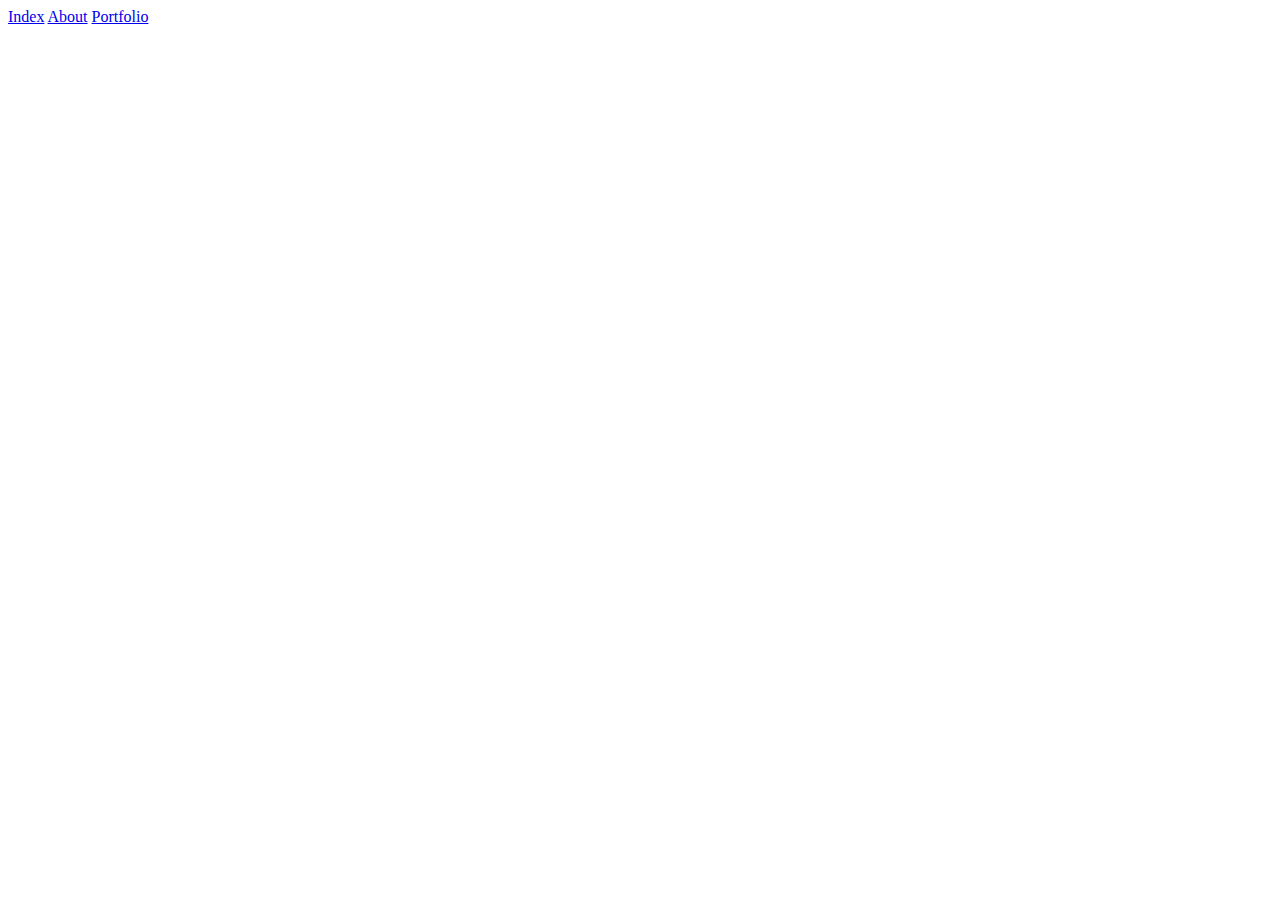
==== index.html @ eaac8f87 "'linked files together'" ====
<!DOCTYPE html>
<html lang="en">
<head>
    <meta charset="UTF-8">
    <meta name="viewport" content="width=device-width, initial-scale=1.0">
    <title>Document</title>
    <link rel="stylesheet" href="style.css">
    <a href="index.html">Index</a>
    <a href="about.html">About</a>
    <a href="portfolio.html">Portfolio</a>
</head>
<body>
    
</body>
</html>
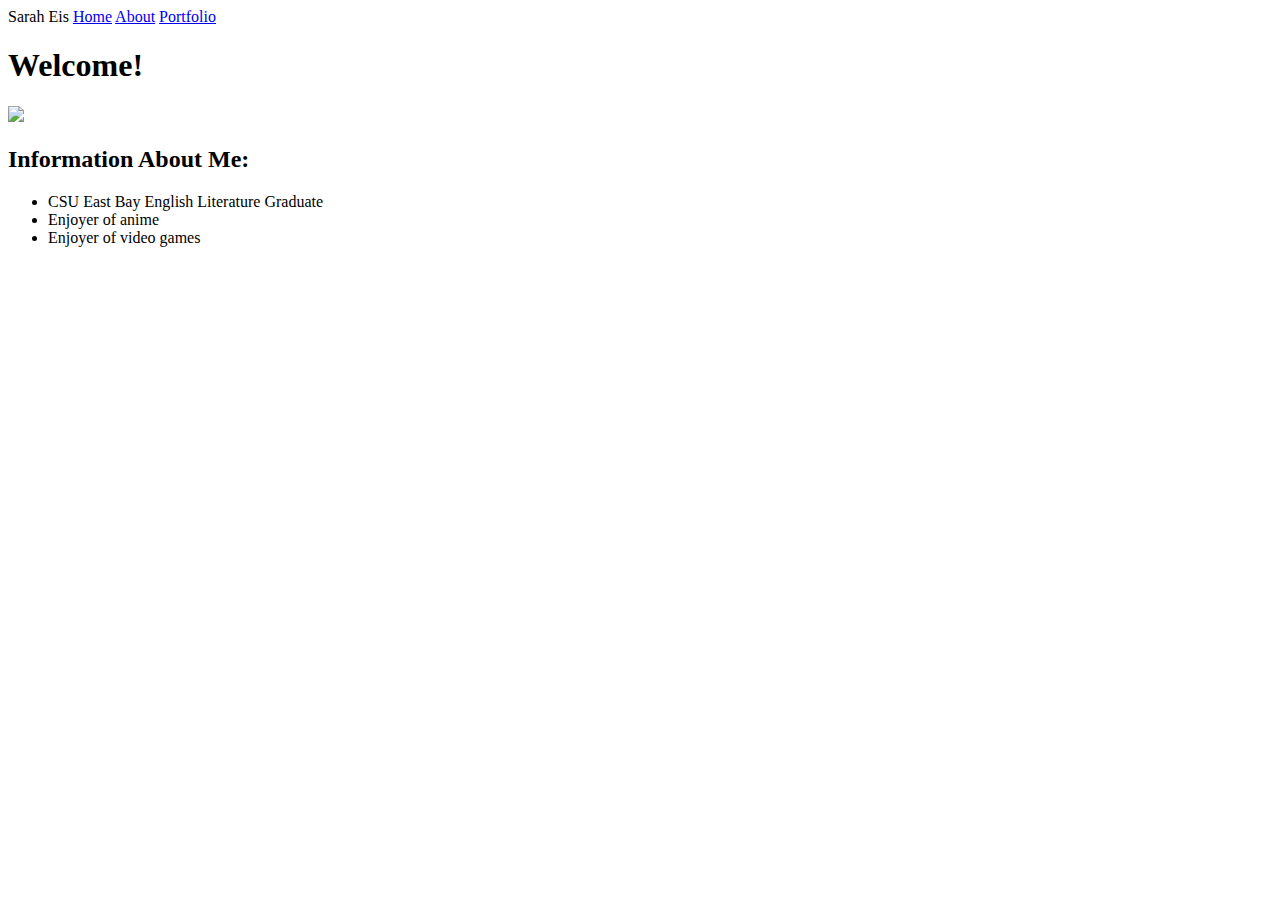
==== commit 9e77cae1: "'linked to js and added some content on home page'" ====
--- a/index.html
+++ b/index.html
@@ -3,13 +3,22 @@
 <head>
     <meta charset="UTF-8">
     <meta name="viewport" content="width=device-width, initial-scale=1.0">
-    <title>Document</title>
+    <title>Sarah's Personal Website</title>
     <link rel="stylesheet" href="style.css">
-    <a href="index.html">Index</a>
+    <script src="javascript.js"></script>
+    <a>Sarah Eis</a>
+    <a href="index.html">Home</a>
     <a href="about.html">About</a>
     <a href="portfolio.html">Portfolio</a>
 </head>
 <body>
-    
+    <h1>Welcome!</h1>
+<img src="sarahs-personal-website/pictureofme.PNG">
+    <h2>Information About Me:</h2>
+    <ul>
+        <li>CSU East Bay English Literature Graduate</li>
+        <li>Enjoyer of anime</li>
+        <li>Enjoyer of video games</li>
+    </ul>
 </body>
 </html>--- a/style.css
+++ b/style.css
@@ -0,0 +1,3 @@
+img {
+    width: 250px;
+}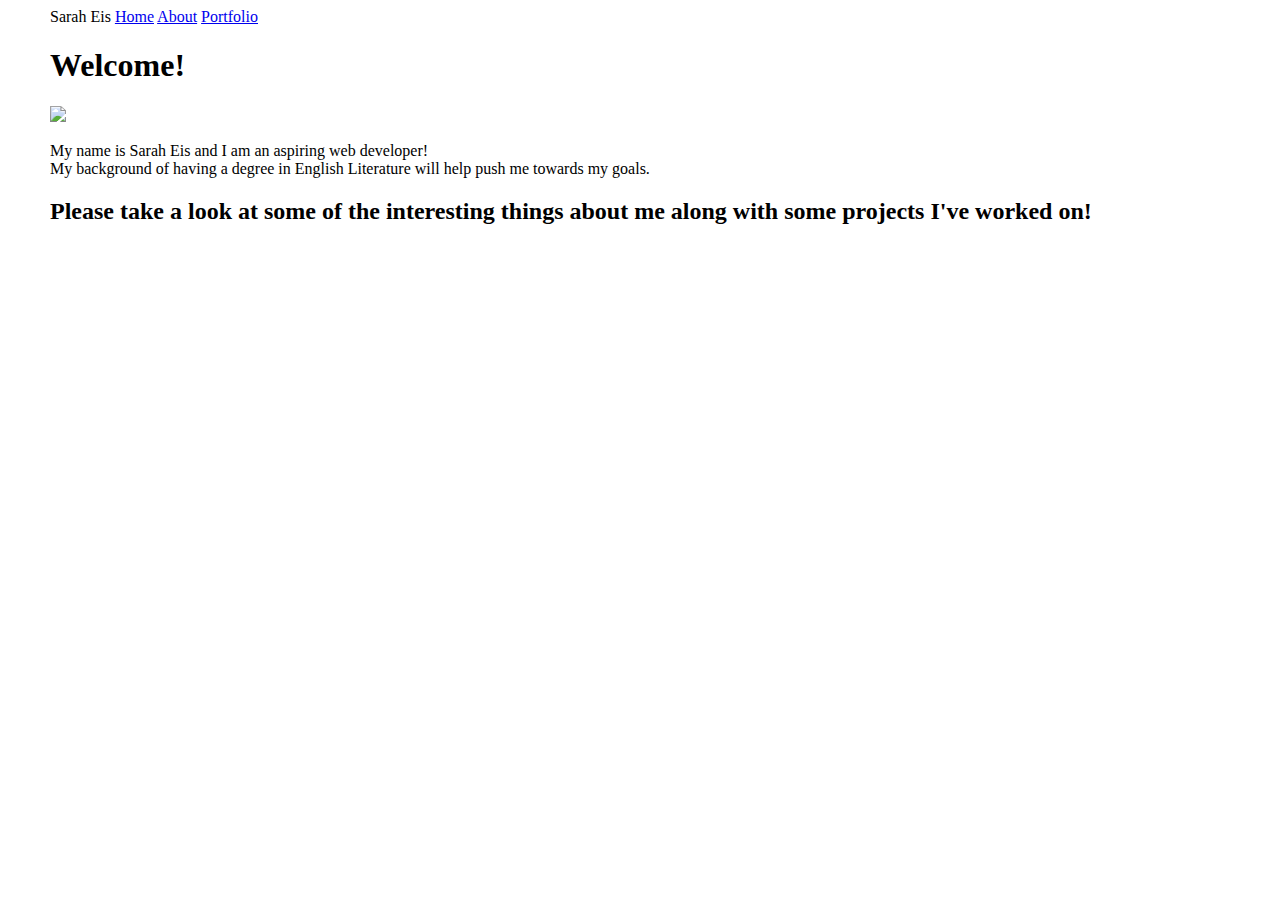
==== commit 00d8a08c: "'finished basic content for home page'" ====
--- a/index.html
+++ b/index.html
@@ -14,11 +14,9 @@
 <body>
     <h1>Welcome!</h1>
 <img src="sarahs-personal-website/pictureofme.PNG">
-    <h2>Information About Me:</h2>
-    <ul>
-        <li>CSU East Bay English Literature Graduate</li>
-        <li>Enjoyer of anime</li>
-        <li>Enjoyer of video games</li>
-    </ul>
+    <p>My name is Sarah Eis and I am an aspiring web developer! <br>
+        My background of having a degree in English Literature will help push me towards my goals.
+    </p>
+    <h2>Please take a look at some of the interesting things about me along with some projects I've worked on!</h2>
 </body>
 </html>--- a/style.css
+++ b/style.css
@@ -1,3 +1,7 @@
 img {
     width: 250px;
+}
+
+body{
+    margin-left: 50px;
 }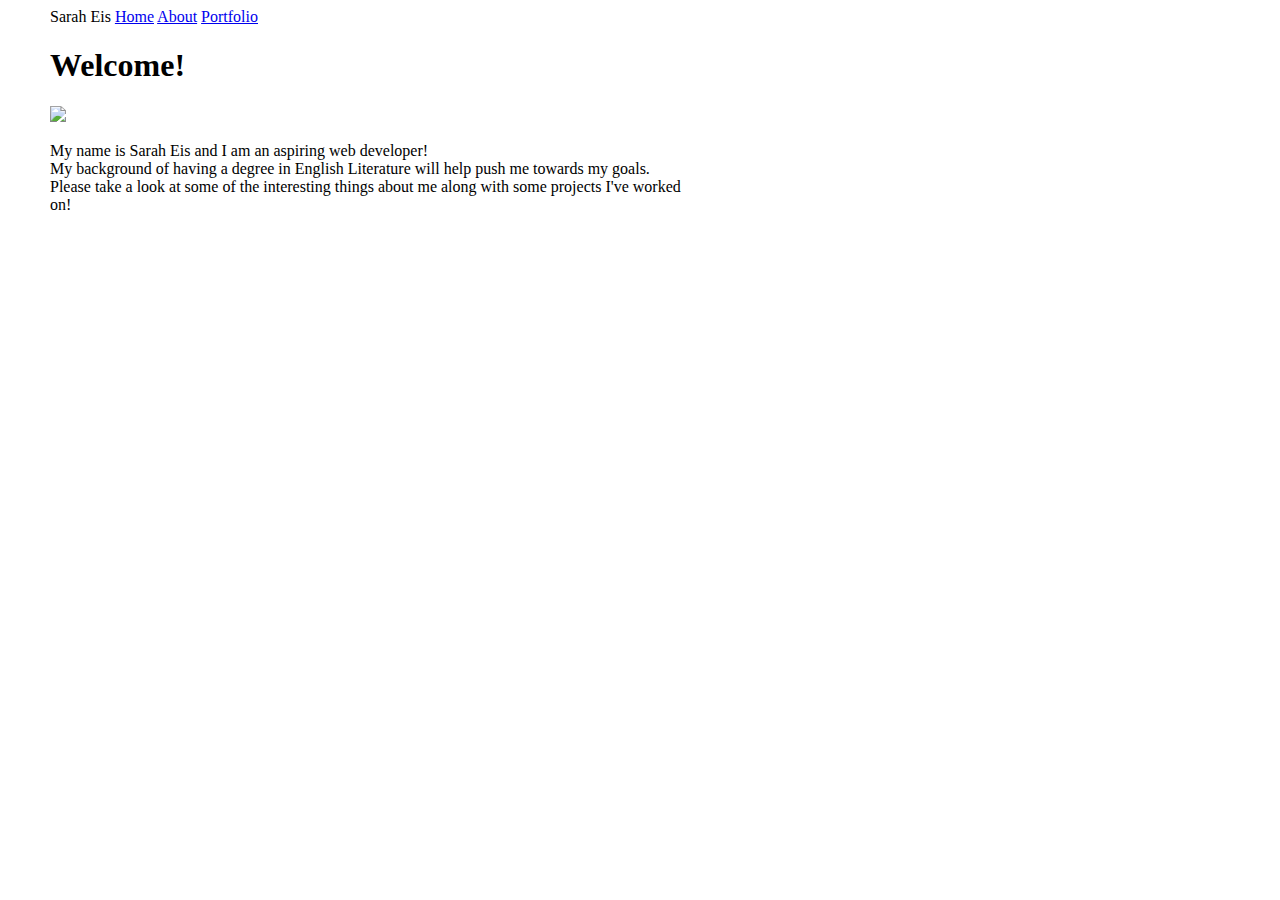
==== commit 24c72cfa: "'content for about me and some css'" ====
--- a/index.html
+++ b/index.html
@@ -15,8 +15,8 @@
     <h1>Welcome!</h1>
 <img src="sarahs-personal-website/pictureofme.PNG">
     <p>My name is Sarah Eis and I am an aspiring web developer! <br>
-        My background of having a degree in English Literature will help push me towards my goals.
+        My background of having a degree in English Literature will help push me towards my goals. <br>
+        Please take a look at some of the interesting things about me along with some projects I've worked on!
     </p>
-    <h2>Please take a look at some of the interesting things about me along with some projects I've worked on!</h2>
 </body>
 </html>--- a/style.css
+++ b/style.css
@@ -4,4 +4,8 @@
 
 body{
     margin-left: 50px;
+}
+
+p{
+    max-width: 650px;
 }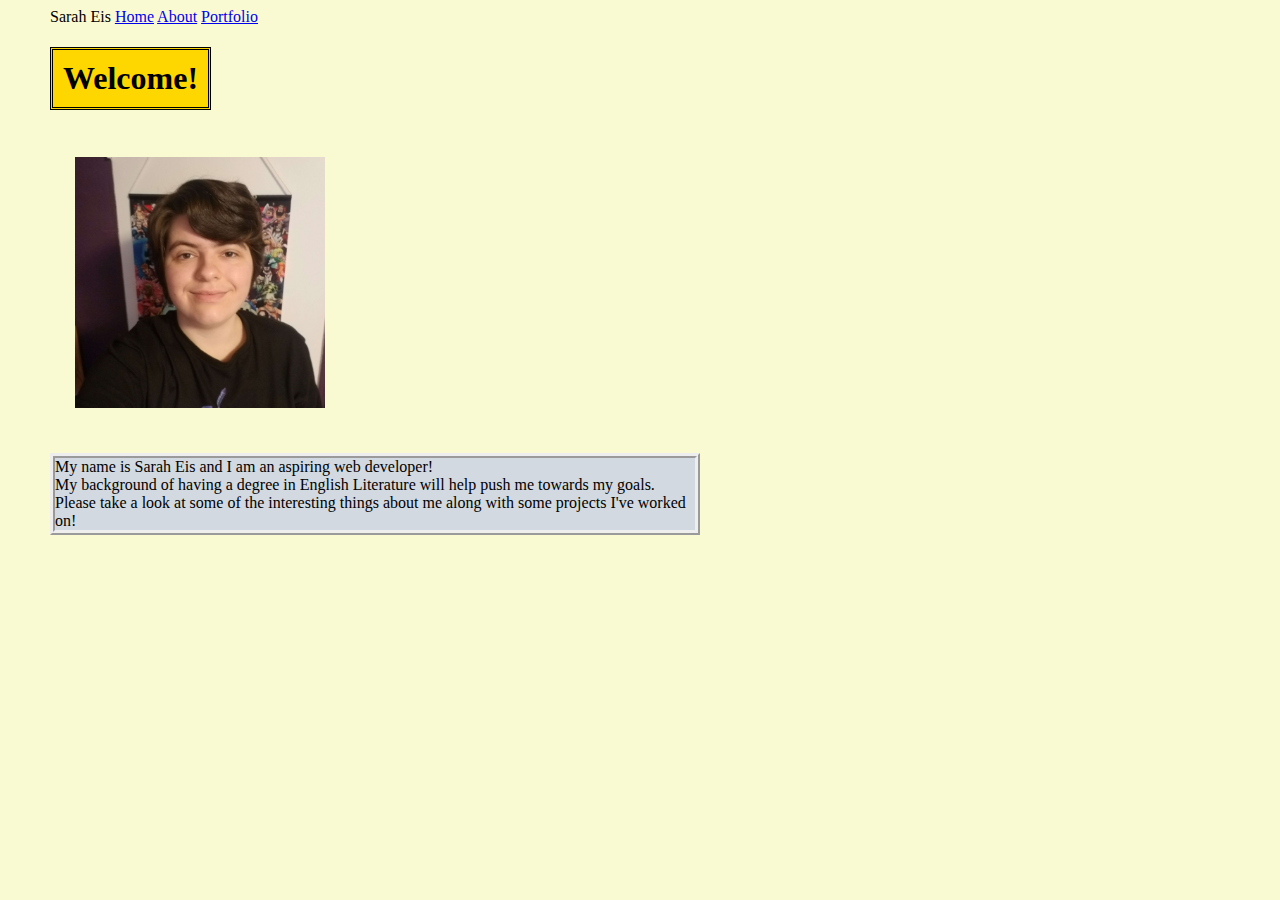
==== commit a0e8c1d8: "test" ====
--- a/index.html
+++ b/index.html
@@ -13,7 +13,7 @@
 </head>
 <body>
     <h1>Welcome!</h1>
-<img src="sarahs-personal-website/pictureofme.PNG">
+<img src="pictureofme.PNG">
     <p>My name is Sarah Eis and I am an aspiring web developer! <br>
         My background of having a degree in English Literature will help push me towards my goals. <br>
         Please take a look at some of the interesting things about me along with some projects I've worked on!
--- a/style.css
+++ b/style.css
@@ -1,11 +1,37 @@
 img {
     width: 250px;
+    padding: 25px;
 }
 
 body{
     margin-left: 50px;
+    max-width: 650px;
+    background-color:lightgoldenrodyellow;
+}
+
+h1{
+    border-style: double;
+    padding: 10px;
+    display:table; 
+    background-color:gold;
+}
+
+
+li{
+    background-color:gold;
+    
 }
 
 p{
     max-width: 650px;
-}+    background-color:rgb(210, 217, 224);
+    border-style: ridge;
+    border-width: 5px;
+    
+}
+
+h2{
+    text-decoration: underline;
+    text-decoration-color: darkred;
+    border-style:solid;
+}
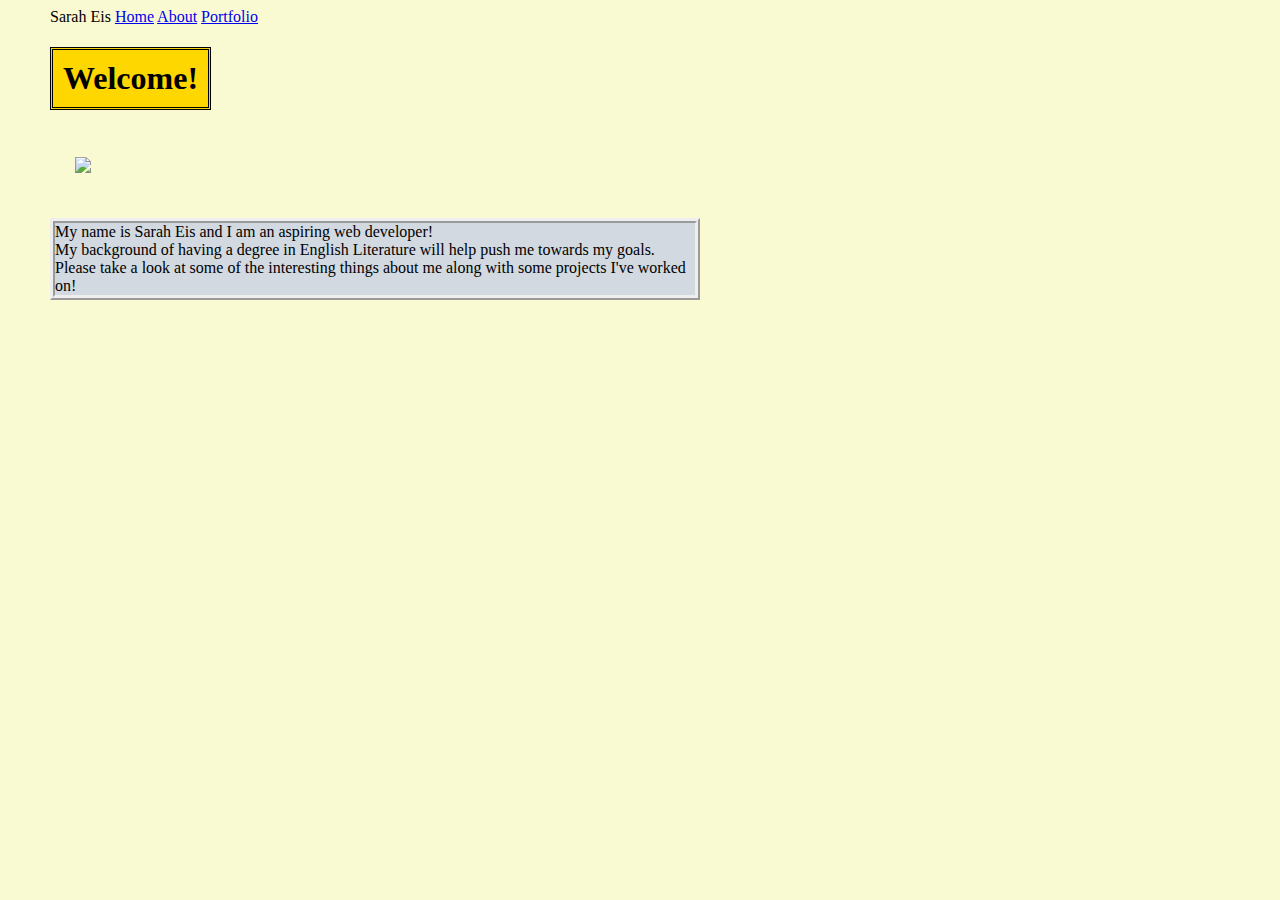
==== commit f5311fd5: "test" ====
--- a/index.html
+++ b/index.html
@@ -13,7 +13,7 @@
 </head>
 <body>
     <h1>Welcome!</h1>
-<img src="pictureofme.PNG">
+<img src="https://raw.githubusercontent.com/Korutae/personal-website/master/pictureofme.PNG">
     <p>My name is Sarah Eis and I am an aspiring web developer! <br>
         My background of having a degree in English Literature will help push me towards my goals. <br>
         Please take a look at some of the interesting things about me along with some projects I've worked on!
